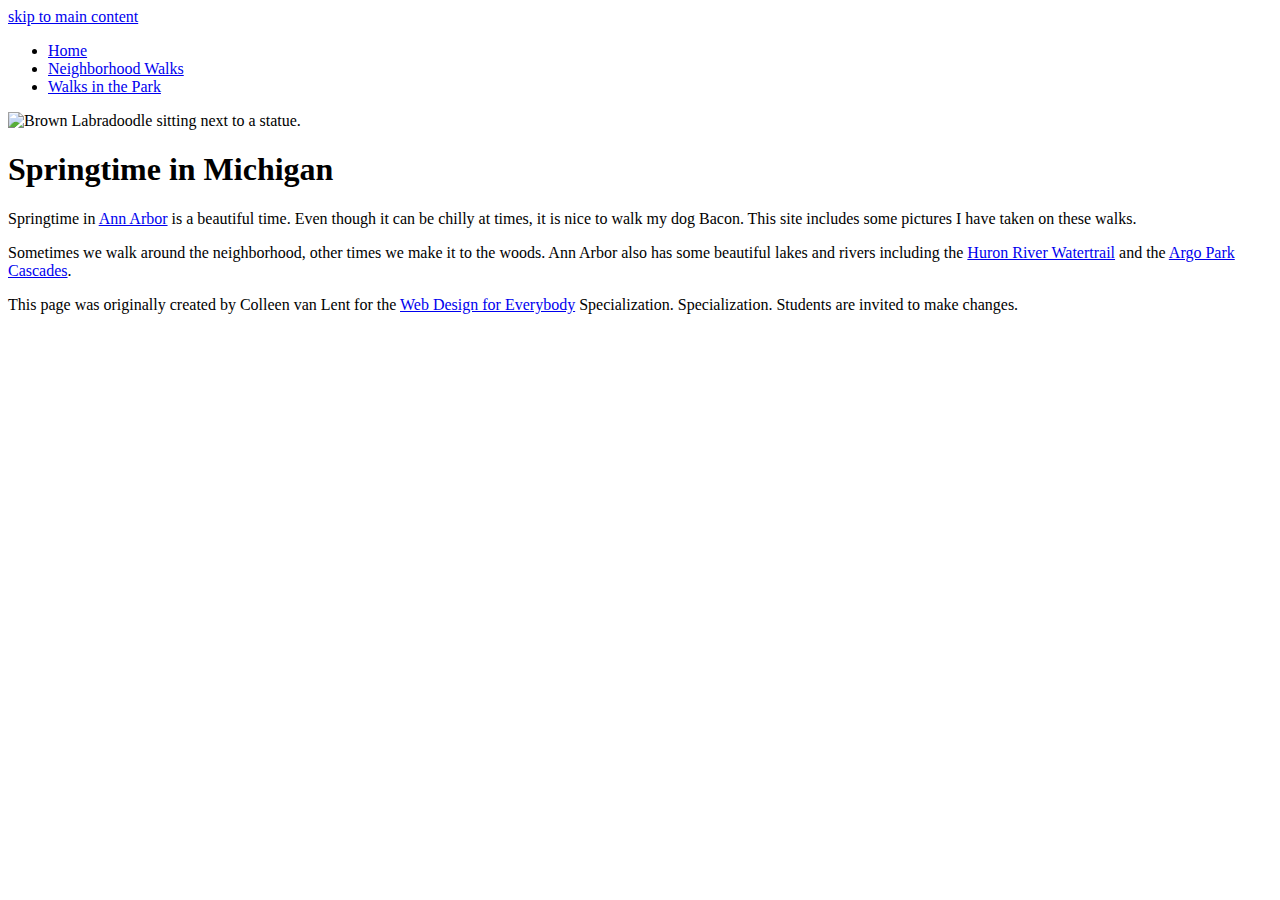
==== index.html @ 629267ec "Add files via upload" ====
<!DOCTYPE html>
<html lang="en">

<head>
  <meta charset="utf-8">
  <meta name="viewport" content="width=device-width">
  <title>Springtime In Michigan</title>
  <link rel="stylesheet" href="css/stylesheet.css">
</head>

<body>
  <a href="#main_content">skip to main content</a>
  <header>
    <nav>
      <ul>
        <li class="current"><a href="index.html">Home</a></li>
        <li><a href="neighborhood.html">Neighborhood Walks</a></li>
        <li><a href="parks.html">Walks in the Park</a></li>
      </ul>
    </nav>
    <img src="images/BaconGallupPark.jpg" alt="Brown Labradoodle sitting next to a statue.">
    <h1>Springtime in Michigan</h1>
  </header>
  <main id="main_content">
    <p>Springtime in <a href="https://www.michigan.org/city/ann-arbor">Ann Arbor</a> is a beautiful time. Even though
      it can be chilly at times, it is nice to walk my dog Bacon. This site includes some pictures I have taken on
      these walks. </p>

    <p>Sometimes we walk around the neighborhood, other times we make it to the woods. Ann Arbor also has some
      beautiful lakes and rivers including the <a
        href="https://www.annarbor.org/things-to-do/recreation-outdoors/huron-river/">Huron River Watertrail</a> and
      the <a href="https://www.a2gov.org/departments/Parks-Recreation/parks-places/argo/pages/default.aspx">Argo Park
        Cascades</a>.</p>

  </main>
  <footer>
    <p>This page was originally created by Colleen van Lent for the <a
        href="https://www.coursera.org/specializations/web-design"> Web Design for Everybody</a> Specialization.
      Specialization. Students are invited to make changes.</p>
  </footer>

</body>

</html>
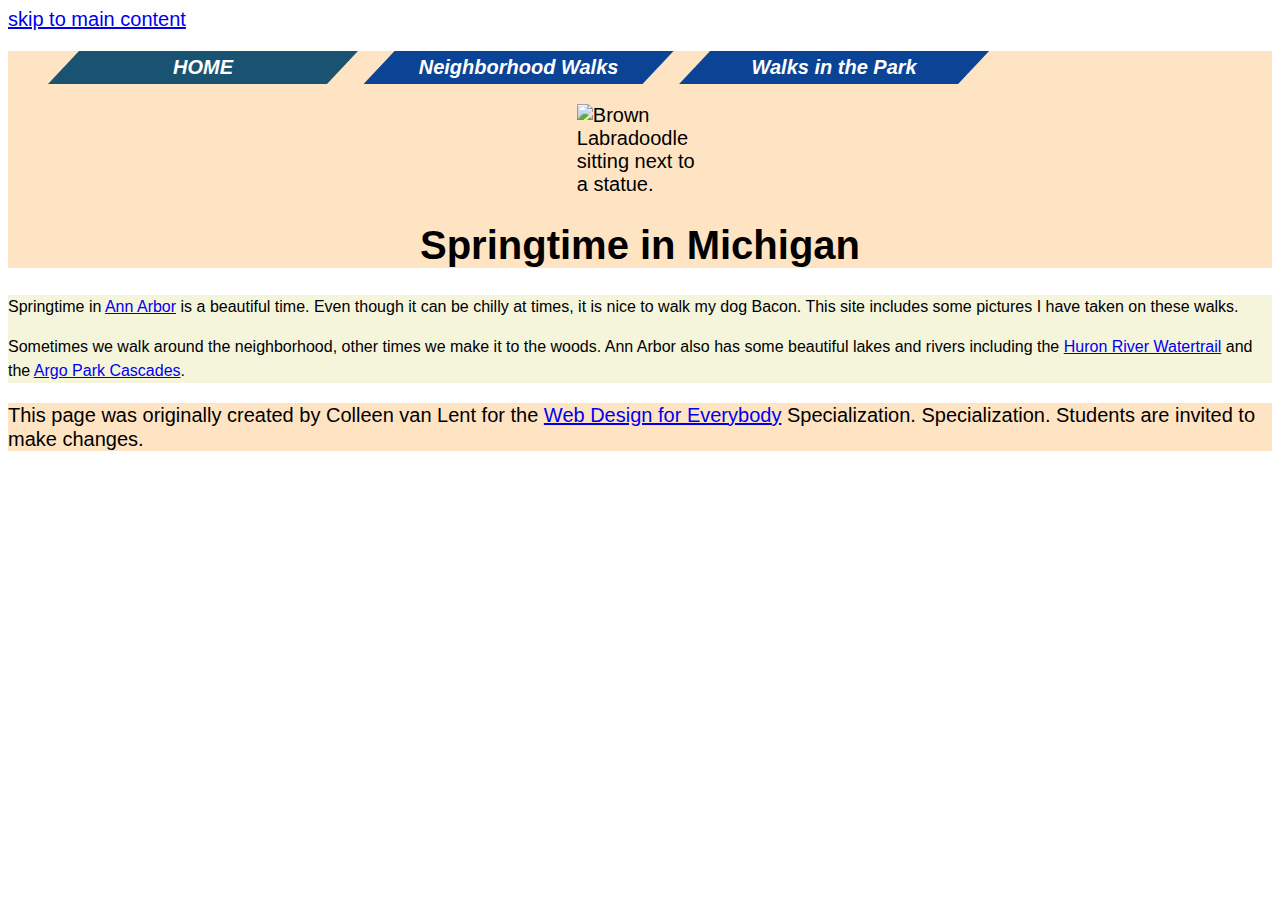
==== commit edb3ec21: "Update index.html" ====
--- a/index.html
+++ b/index.html
@@ -5,7 +5,7 @@
   <meta charset="utf-8">
   <meta name="viewport" content="width=device-width">
   <title>Springtime In Michigan</title>
-  <link rel="stylesheet" href="css/stylesheet.css">
+  <link rel="stylesheet" href="stylesheet.css">
 </head>
 
 <body>
@@ -41,4 +41,4 @@
 
 </body>
 
-</html>+</html>
--- a/stylesheet.css
+++ b/stylesheet.css
@@ -0,0 +1,77 @@
+body{
+    font-family: Arial, Helvetica, sans-serif;
+    font-size: 125%;
+}
+Header {
+    background-color: bisque;
+    
+}
+header img { 
+    display: block;
+    margin-left: auto;
+    margin-right: auto;
+    width:10%;
+    Position: relative;
+}
+main {
+    background-color: beige;
+    font-size: 80%;
+}
+footer{
+    background-color: bisque;
+}
+li{
+    display:inline-block;
+    background-color: #0b4395;
+    text-align: center;
+    font-weight: bold;
+    font-style: oblique;
+    Width: 300px; 
+    Padding: 5px;
+    clip-path: polygon(10% 0%, 100% 0%, 90% 100%, 0% 100%);
+    box-shadow: 20px 20px rgba(0, 0, 0,);
+    }
+h1{
+    text-align: center;
+    font-family: Impact, Haettenschweiler, 'Arial Narrow Bold', sans-serif;
+    font-stretch:ultra-expanded;
+    color: #000;
+}
+p {
+    line-height: 24px;
+    font-family: 'Trebuchet MS', 'Lucida Sans Unicode', 'Lucida Grande', 'Lucida Sans', Arial, sans-serif;
+}
+div {
+    display: flex;
+    flex-wrap: wrap;
+    grid-template-columns: 30% 30% 30% 30%;
+    justify-content: space-evenly;
+    column-gap: 10px;
+    row-gap: 10px;
+}
+#para1 {
+    text-align: center;
+    color: red;
+    font-weight: bold;
+}
+Nav a {
+    display: inline-block;
+    width: 80%;
+    text-decoration: none;
+    color: white;
+}
+
+.current {
+    text-transform: uppercase;
+    background-color: rgb(26, 82, 113);
+}
+.container {
+    display: grid;
+    grid-template-columns: 50% 50%;
+    justify-items: center;
+    column-gap: 10px;
+    row-gap: 10px;
+}
+.photo > img{
+    width: 100%;
+}